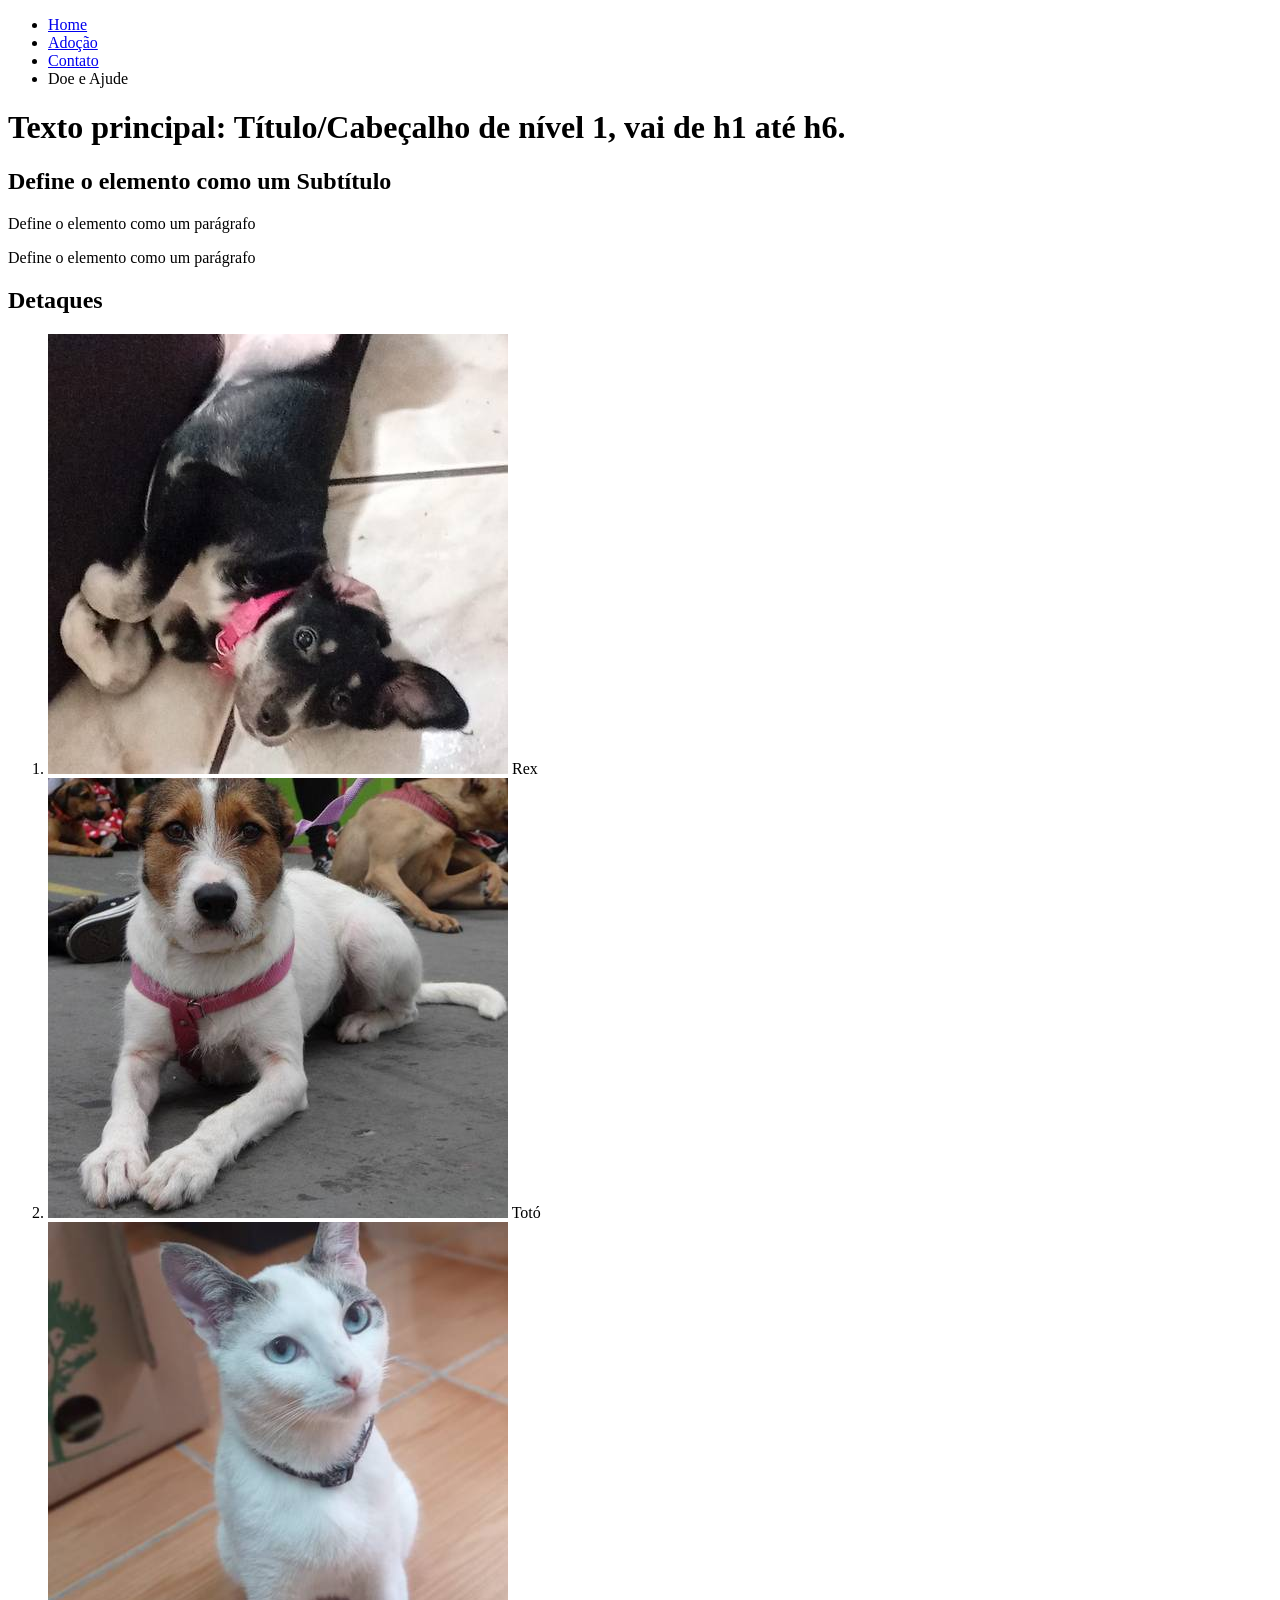
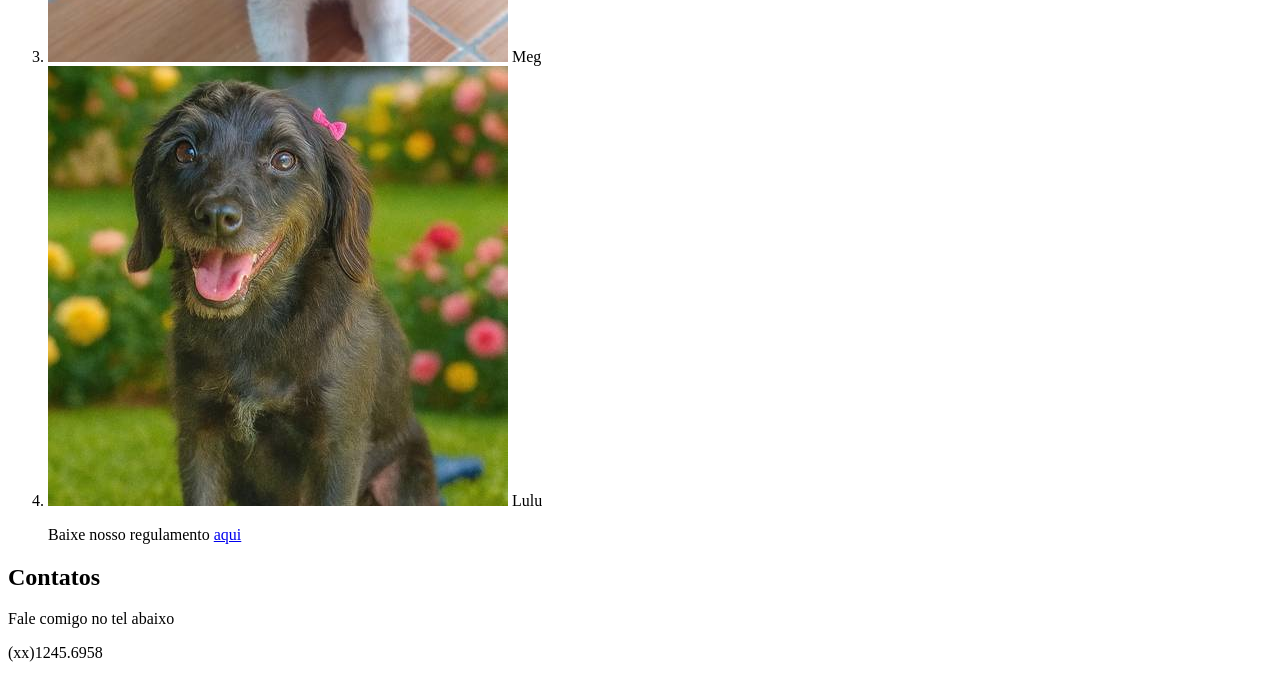
==== index.html @ aced0dda "Update index.html" ====
<!DOCTYPE html>
<html lang="pt-br">
    <head>
        <meta charset="UTF-8">
        <meta name="viewport" content="width=device-width, initial-scale=1.0">
        <title>Projeto Ong</title>
    </head>
    <body>
        <header>
            <nav>
                <ul> <!-- Cria lista do tipo numérica -->
                    <li>
                        <a href="#">Home </a>
                    </li>
                    <li> <a href="paginas/adocao.html">Adoção</a> </li>
                    <li><a href="#contato">Contato</a></li>
                    <li>Doe e Ajude </li>
                    </<ul>
            </nav>

        <h1> Texto principal: Título/Cabeçalho de nível 1, vai de h1 até h6. </h1>
        </header>
        <main>
            <h2> Define o elemento como um Subtítulo </h2>                  
            <p> Define o elemento como um parágrafo </p>
            <p> <!-- Faz um comentário--> Define o elemento como um parágrafo </p>
            <h2> Detaques </h2>
            <ol> <!-- Cria lista do tipo numérica -->
                <li><img src="Imagens/rex.jpg" alt="Foto de um cachorro preto de porte pequeno, com coleira rosa, com expressão feliz">
                            Rex </li>
                <li><img src="Imagens/toto.jpg" alt> Totó </li>
                <li><img src="Imagens/meg.jpg" alt> Meg </li>
                <li><img src="Imagens/lulu.jpg" alt> Lulu </li>
                </<ol>

                <p> Baixe nosso regulamento <a href="imagens/Aula 01 - Introdução.pdf" target="_blank">aqui</a></p>
        </main>
        <footer>
            <h2 id="contato">Contatos</h2>
            <p>Fale comigo no tel abaixo</p>
            <p>(xx)1245.6958</p>
        </footer>
    </body>
</html>
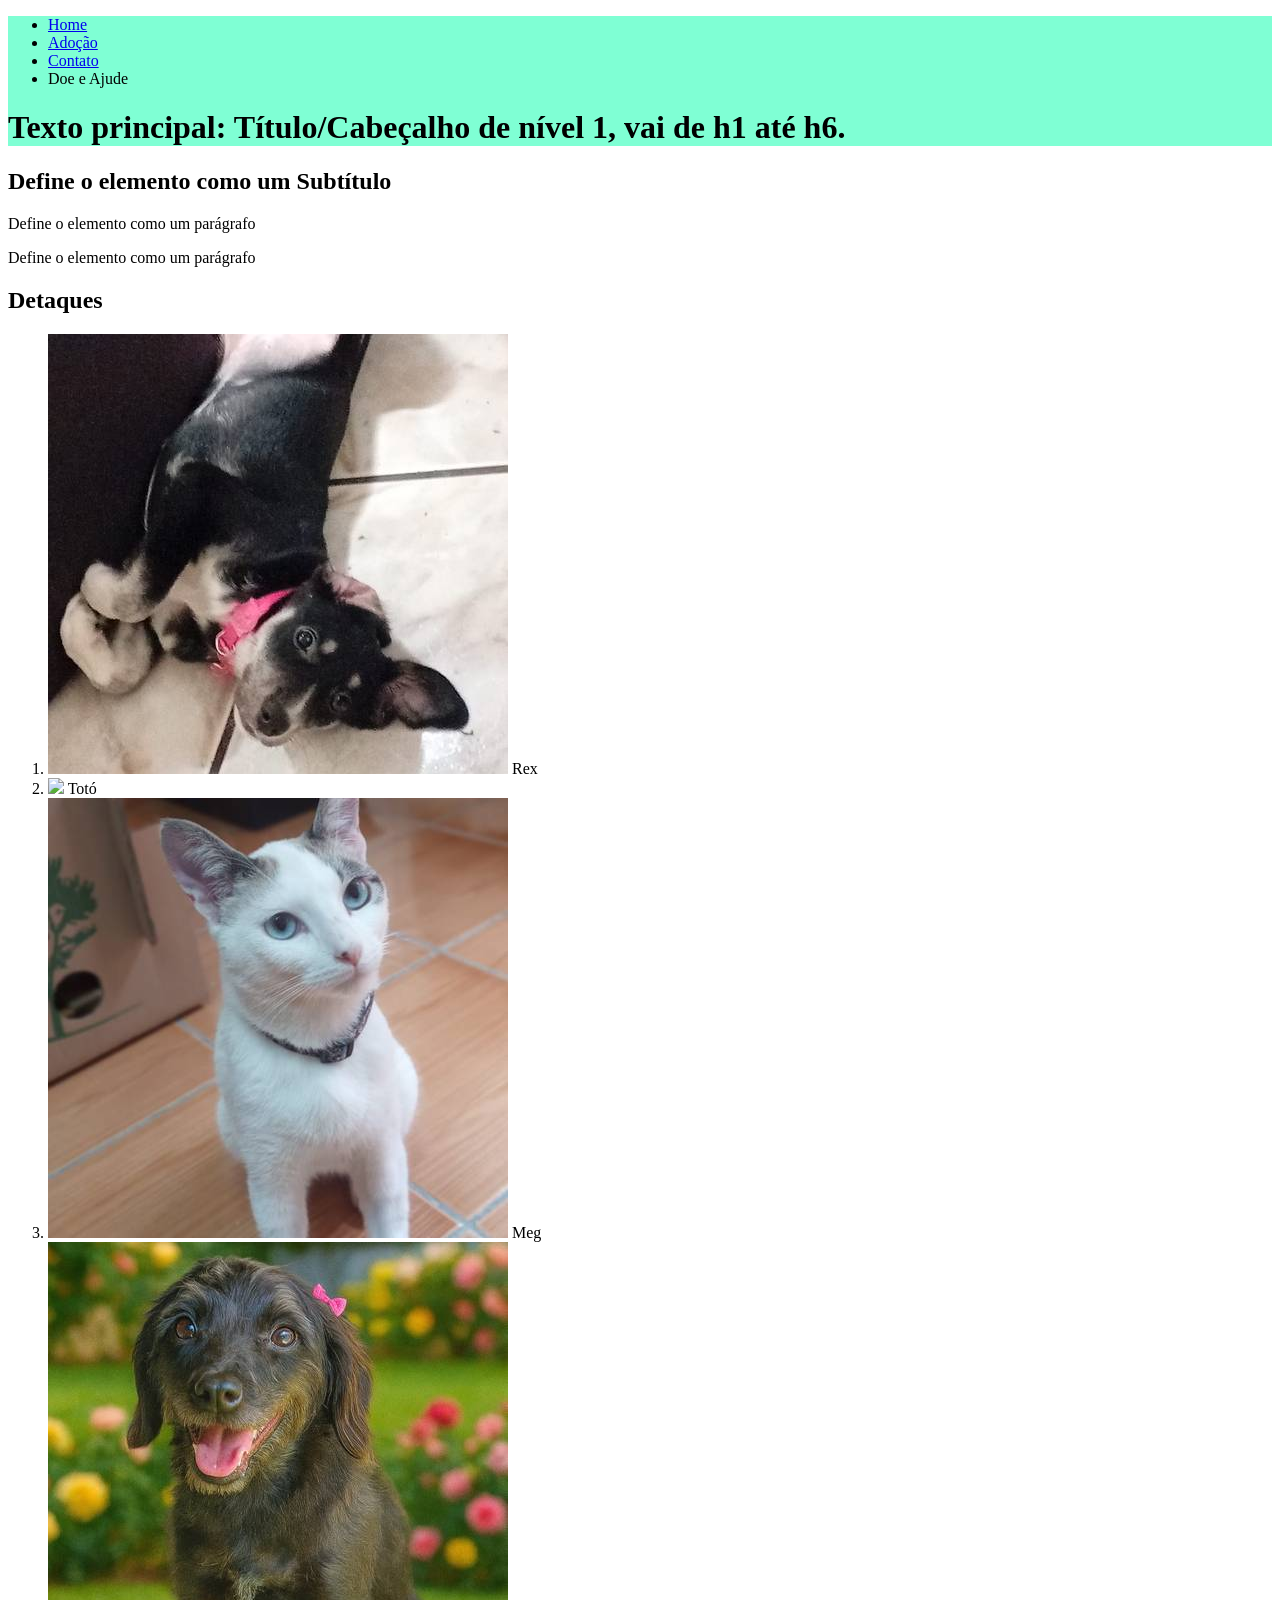
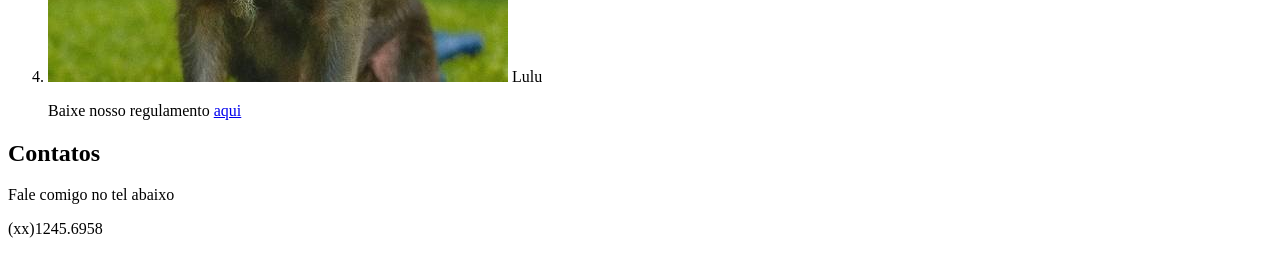
==== commit 4d1be63c: "Aula 19/03" ====
--- a/index.html
+++ b/index.html
@@ -4,6 +4,7 @@
         <meta charset="UTF-8">
         <meta name="viewport" content="width=device-width, initial-scale=1.0">
         <title>Projeto Ong</title>
+        <link rel="stylesheet" href="css/estilo.css"> <!-- Chama o arquivo css -->
     </head>
     <body>
         <header>
@@ -28,12 +29,12 @@
             <ol> <!-- Cria lista do tipo numérica -->
                 <li><img src="Imagens/rex.jpg" alt="Foto de um cachorro preto de porte pequeno, com coleira rosa, com expressão feliz">
                             Rex </li>
-                <li><img src="Imagens/toto.jpg" alt> Totó </li>
+                <li><img src= alt> Totó </li>
                 <li><img src="Imagens/meg.jpg" alt> Meg </li>
                 <li><img src="Imagens/lulu.jpg" alt> Lulu </li>
                 </<ol>
 
-                <p> Baixe nosso regulamento <a href="imagens/Aula 01 - Introdução.pdf" target="_blank">aqui</a></p>
+                <p> Baixe nosso regulamento <a href="Imagens/Aula 01 - Introdução.pdf" target="_blank">aqui</a></p>
         </main>
         <footer>
             <h2 id="contato">Contatos</h2>
--- a/css/estilo.css
+++ b/css/estilo.css
@@ -0,0 +1,4 @@
+header{
+    background-color: aquamarine; /* Estilo que colore o background do header */
+    
+} 
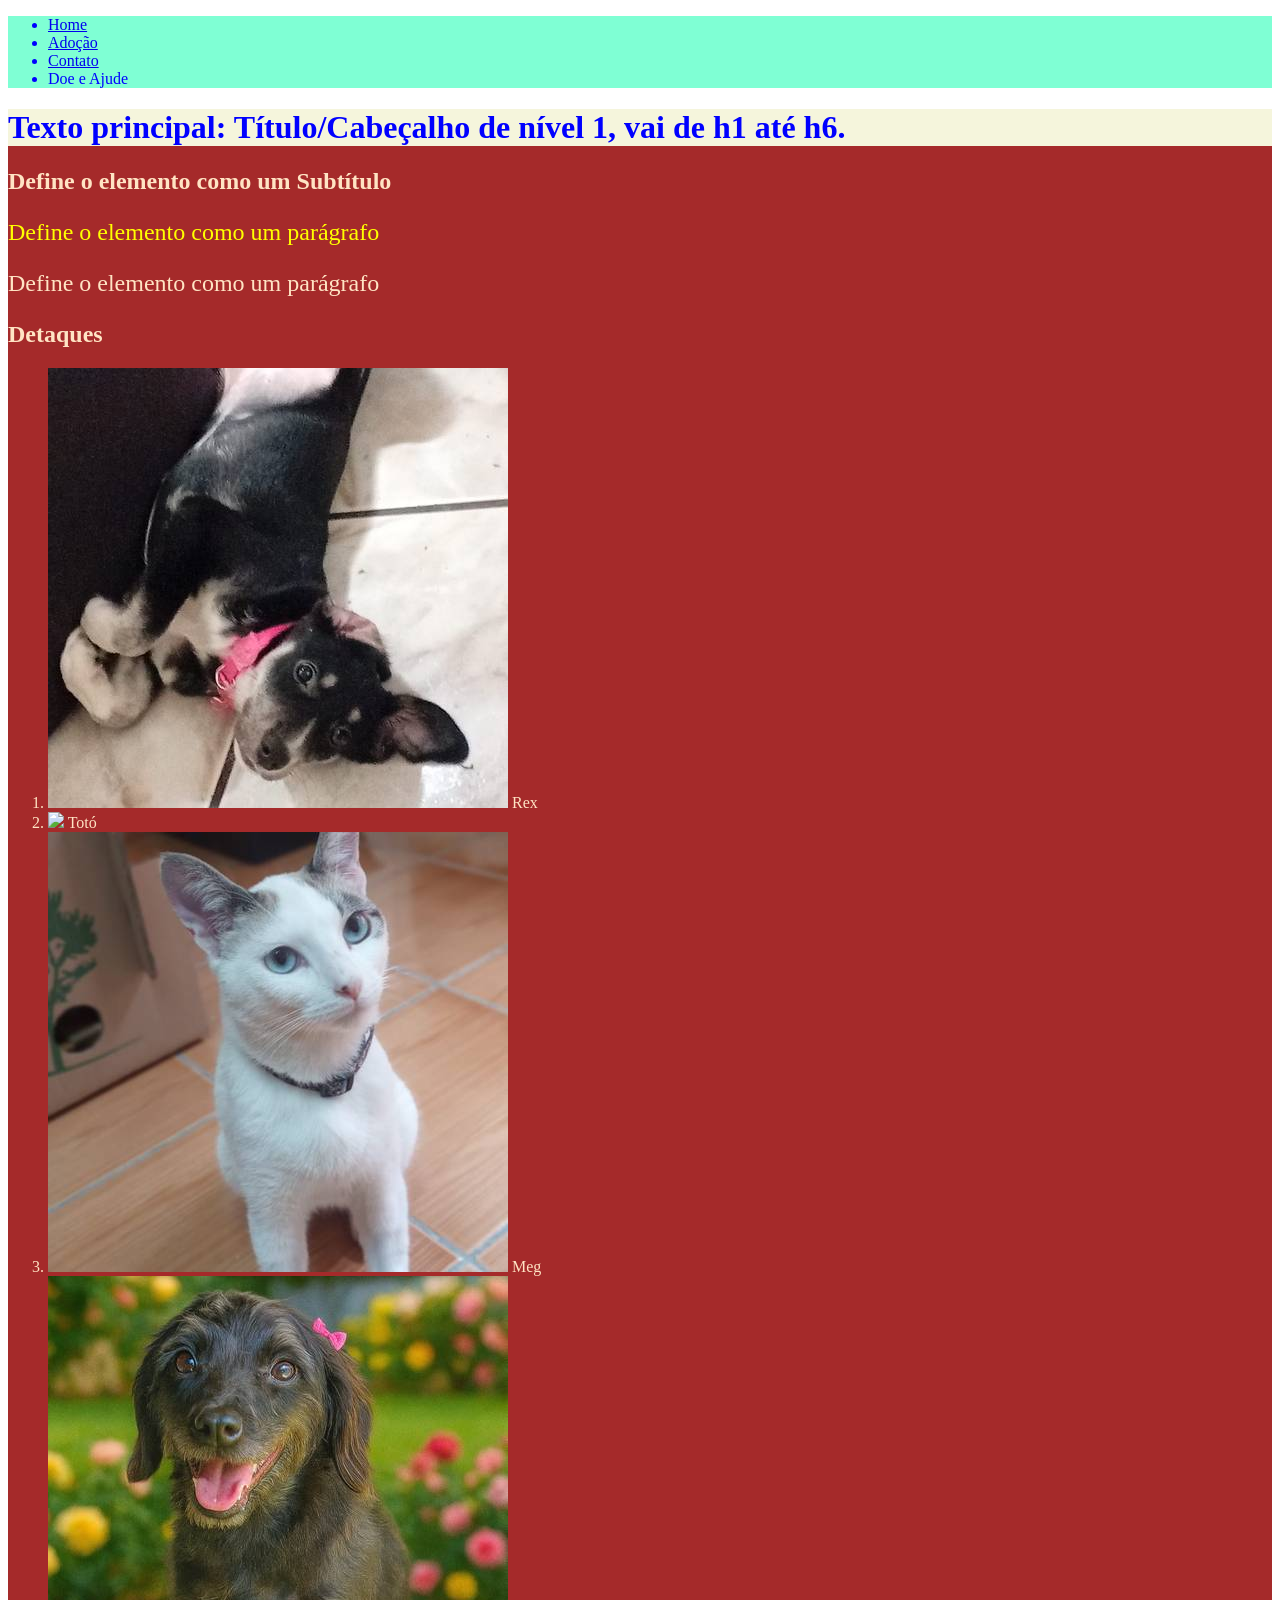
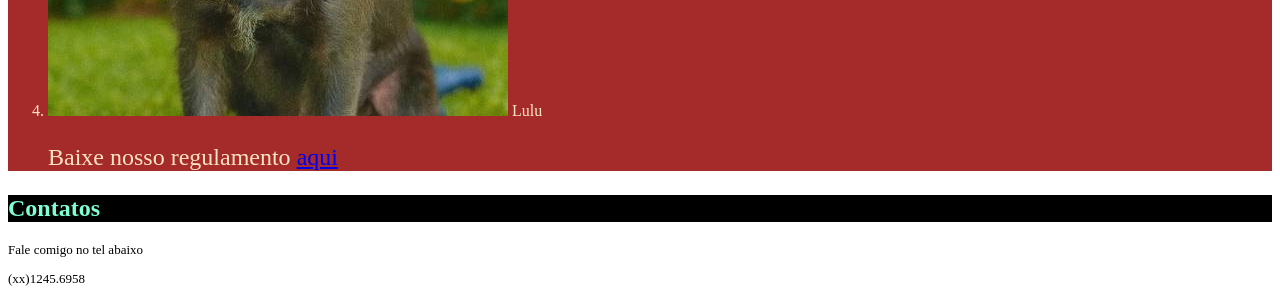
==== commit 60877c52: "Aula 19/03" ====
--- a/index.html
+++ b/index.html
@@ -19,11 +19,12 @@
                     </<ul>
             </nav>
 
-        <h1> Texto principal: Título/Cabeçalho de nível 1, vai de h1 até h6. </h1>
+        
         </header>
         <main>
+            <h1> Texto principal: Título/Cabeçalho de nível 1, vai de h1 até h6. </h1>
             <h2> Define o elemento como um Subtítulo </h2>                  
-            <p> Define o elemento como um parágrafo </p>
+            <p class="paragrafo_medio"> Define o elemento como um parágrafo </p>
             <p> <!-- Faz um comentário--> Define o elemento como um parágrafo </p>
             <h2> Detaques </h2>
             <ol> <!-- Cria lista do tipo numérica -->
--- a/css/estilo.css
+++ b/css/estilo.css
@@ -1,4 +1,25 @@
 header{
     background-color: aquamarine; /* Estilo que colore o background do header */
-    
-} +    color: blue;
+} 
+h1 {background-color: beige;
+    color: blue;
+}
+main {
+    background-color: brown;
+    color: bisque;
+}
+#contato { /* # chama a o id pelo nome - OBS: O id é único*/
+    background-color: black;
+    color: aquamarine;
+}
+p{
+    font-size: x-large; /* Altera todos os elementos p */
+}
+
+footer p{
+    font-size: small; /* Altera todos os p no elemento footer*/
+}
+.paragrafo_medio{ /* . chama a classe pelo nome OBS: Vários elementos podem pertencer à mesma classe*/
+    color: yellow;
+}
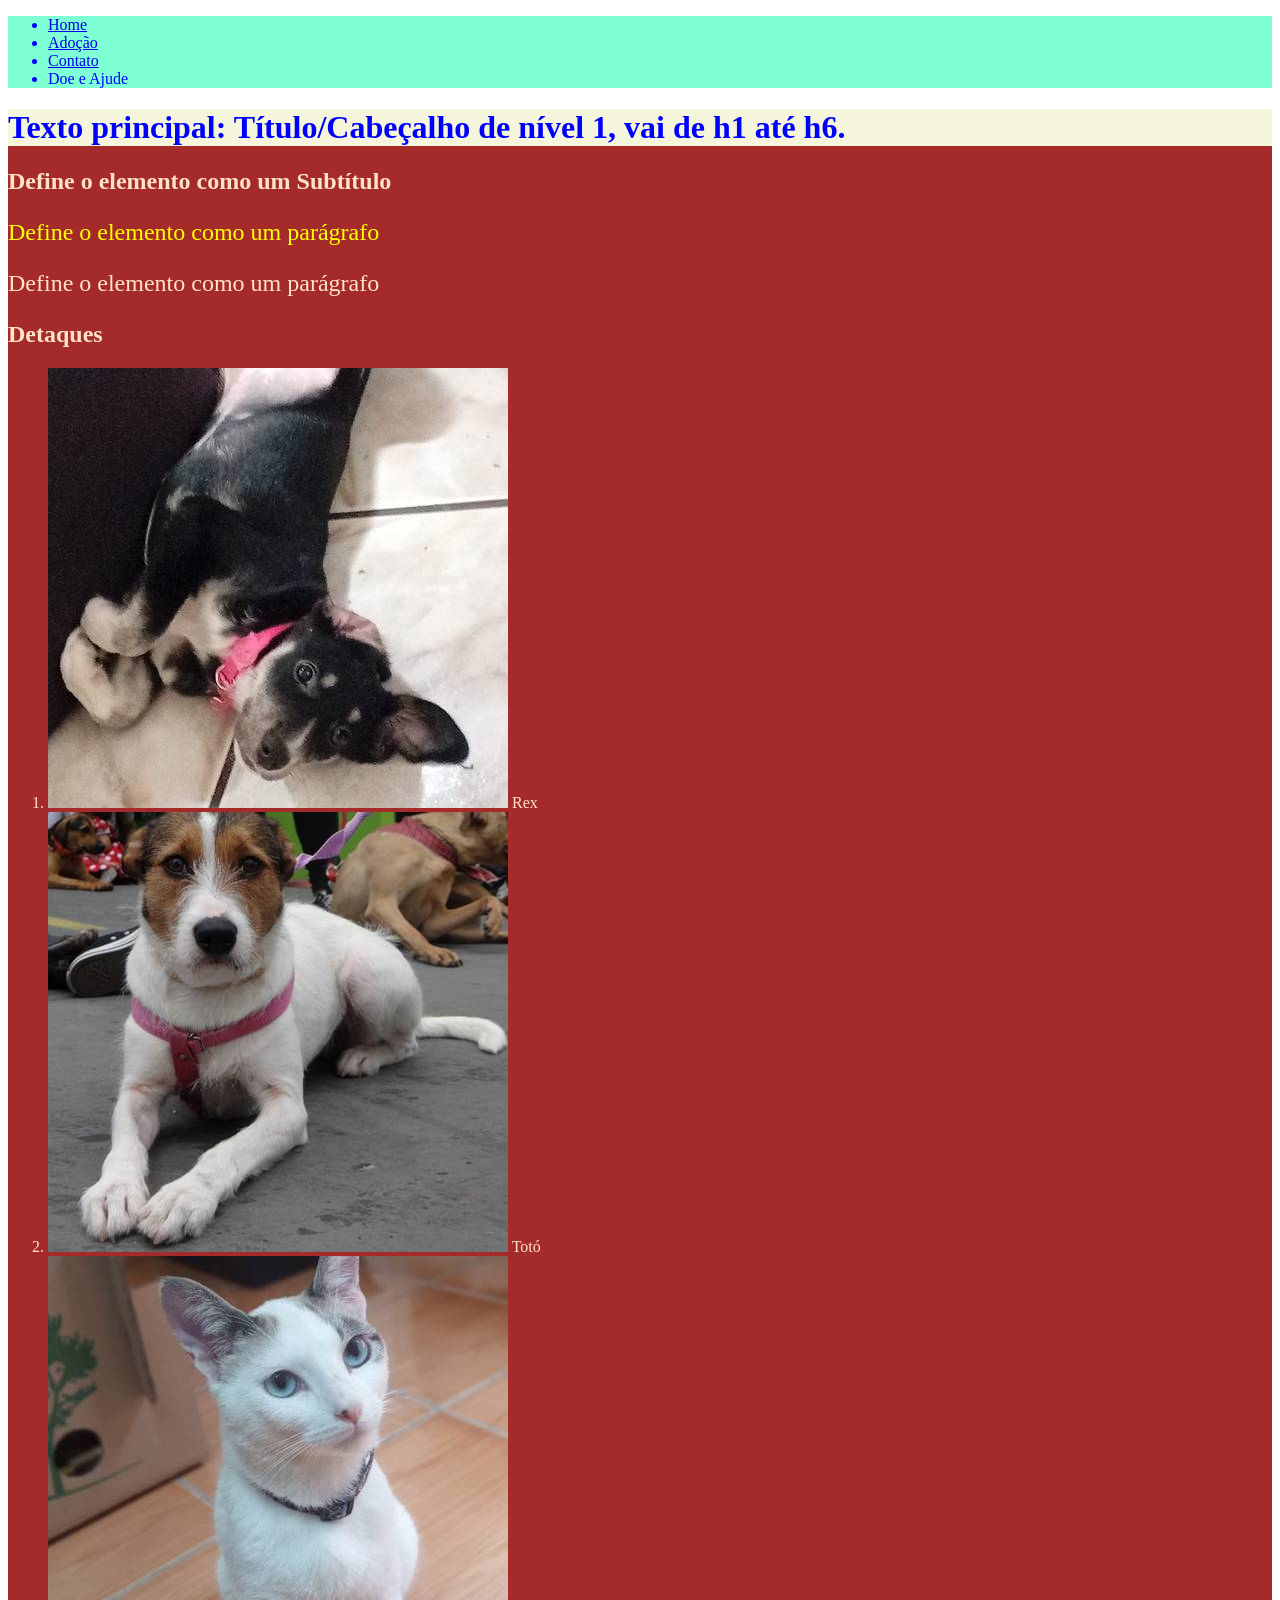
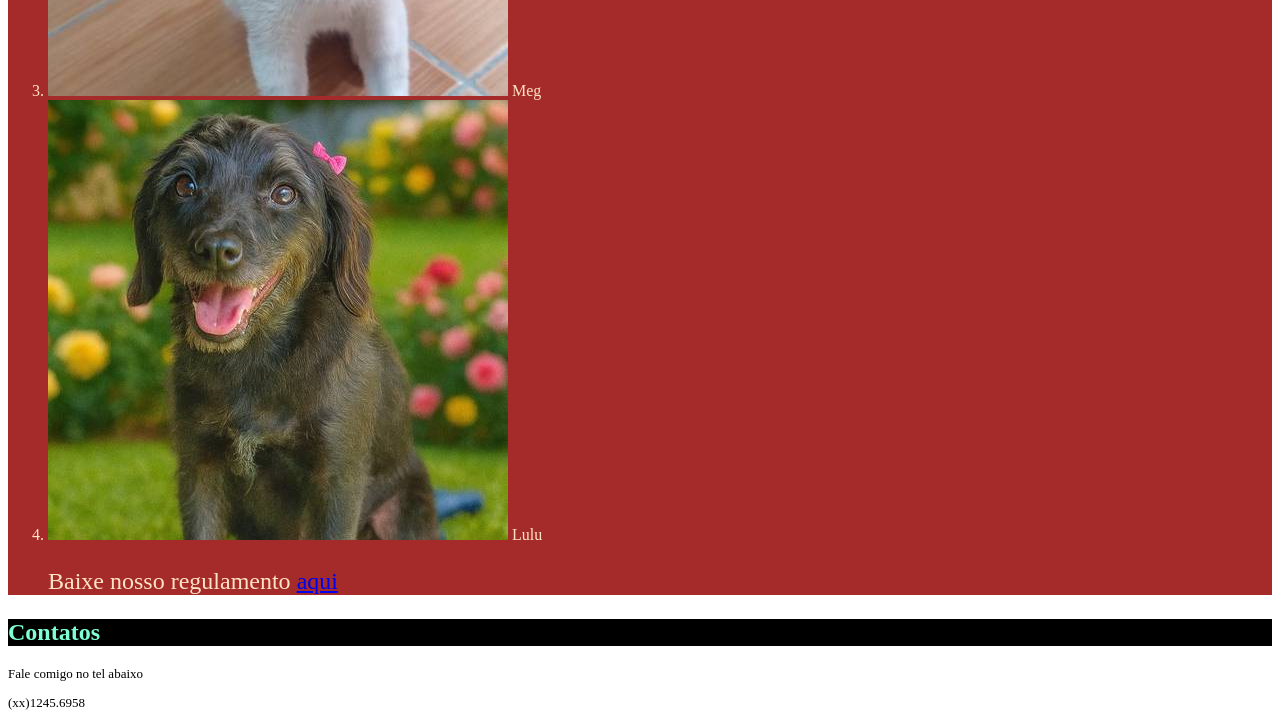
==== commit 2e8f6c44: "Aula 19/03" ====
--- a/index.html
+++ b/index.html
@@ -30,7 +30,7 @@
             <ol> <!-- Cria lista do tipo numérica -->
                 <li><img src="Imagens/rex.jpg" alt="Foto de um cachorro preto de porte pequeno, com coleira rosa, com expressão feliz">
                             Rex </li>
-                <li><img src= alt> Totó </li>
+                <li><img src="Imagens/toto.jpg" altt> Totó </li>
                 <li><img src="Imagens/meg.jpg" alt> Meg </li>
                 <li><img src="Imagens/lulu.jpg" alt> Lulu </li>
                 </<ol>
